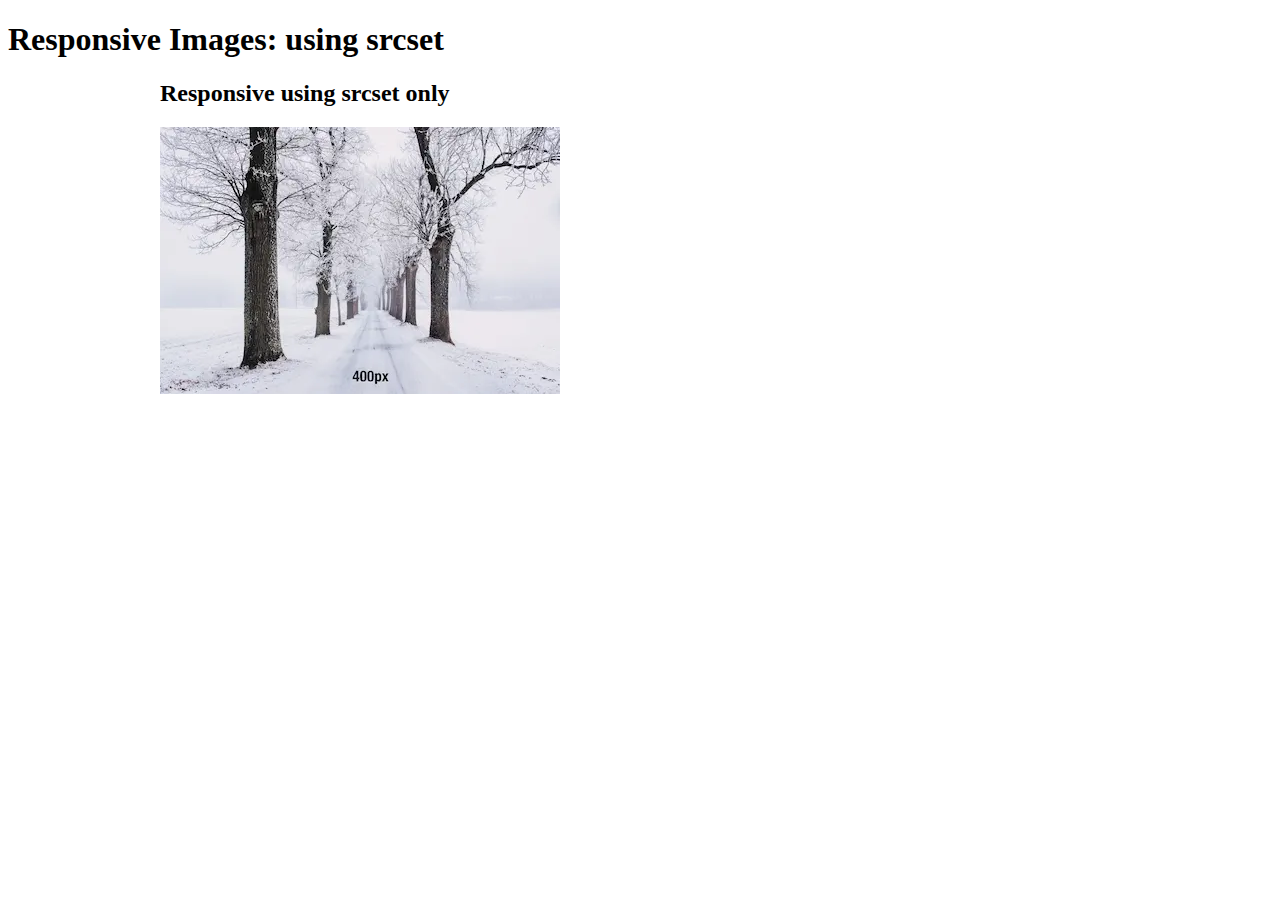
==== basic.html @ eab96820 "added basic example" ====
<!DOCTYPE html>
<html lang="en">
    <head>
        <meta charset="UTF-8" />
        <meta http-equiv="X-UA-Compatible" content="IE=edge" />
        <meta name="viewport" content="width=device-width, initial-scale=1.0" />
        <title>Responsive Images: using srcset and sizes attributes</title>
        <style>
            main {
                max-width: 960px;
                margin: auto;
            }

            img {
                display: block;
            }
        </style>
    </head>

    <body>
        <h1>Responsive Images: using srcset</h1>

        <main>
            <h2>Responsive using srcset only</h2>

            <img
                srcset="
                    images/snow-400.webp 1x,
                    images/snow-600.webp 2x,
                    images/snow-960.webp 3x
                "
                alt="responsive demo using srcset attribute"
            />
        </main>
    </body>
</html>
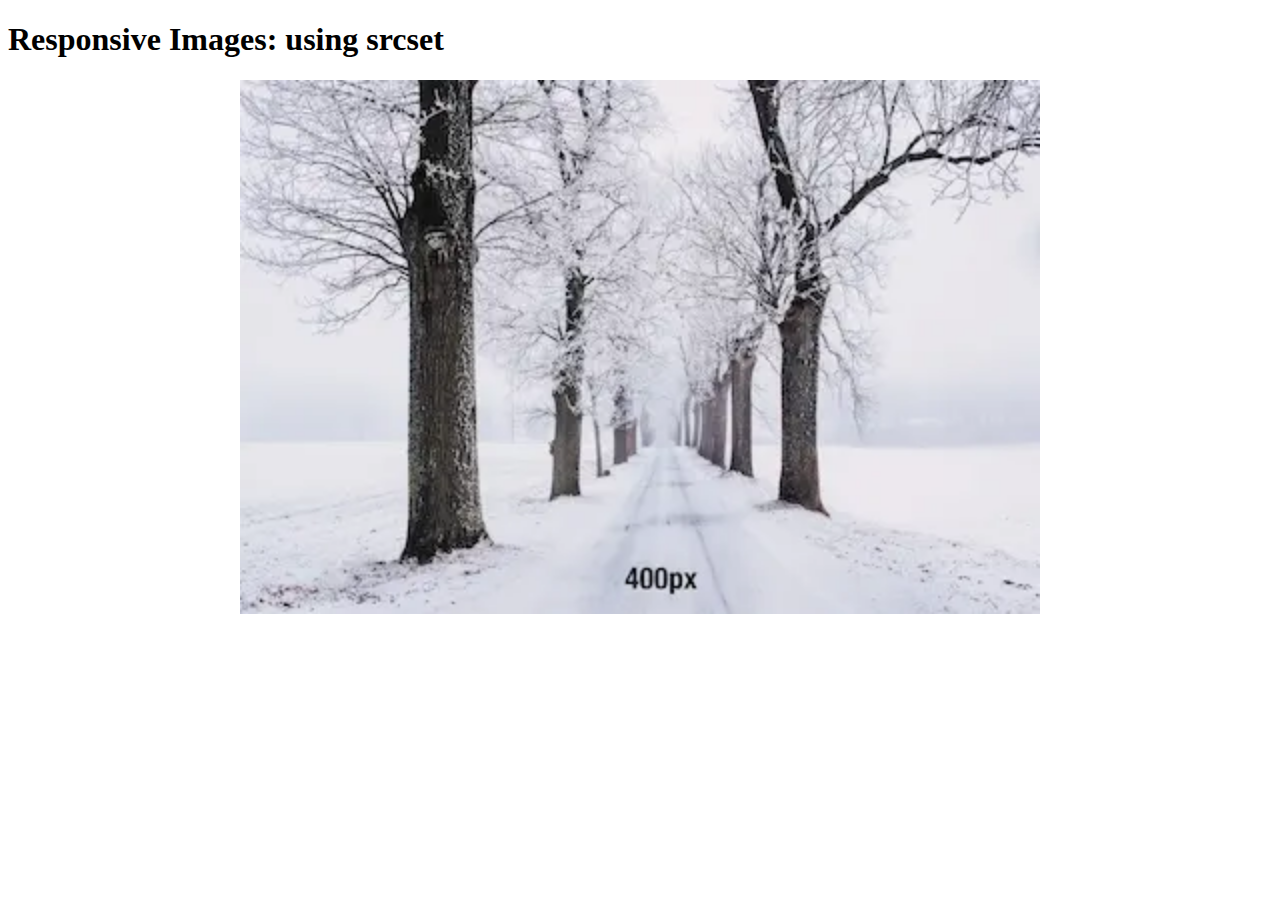
==== commit b51c74a3: "tweaked the max-width of main" ====
--- a/basic.html
+++ b/basic.html
@@ -7,12 +7,14 @@
         <title>Responsive Images: using srcset and sizes attributes</title>
         <style>
             main {
-                max-width: 960px;
+                max-width: 800px;
                 margin: auto;
             }
 
             img {
+                width: 100%;
                 display: block;
+                margin: auto;
             }
         </style>
     </head>
@@ -21,8 +23,6 @@
         <h1>Responsive Images: using srcset</h1>
 
         <main>
-            <h2>Responsive using srcset only</h2>
-
             <img
                 srcset="
                     images/snow-400.webp 1x,
